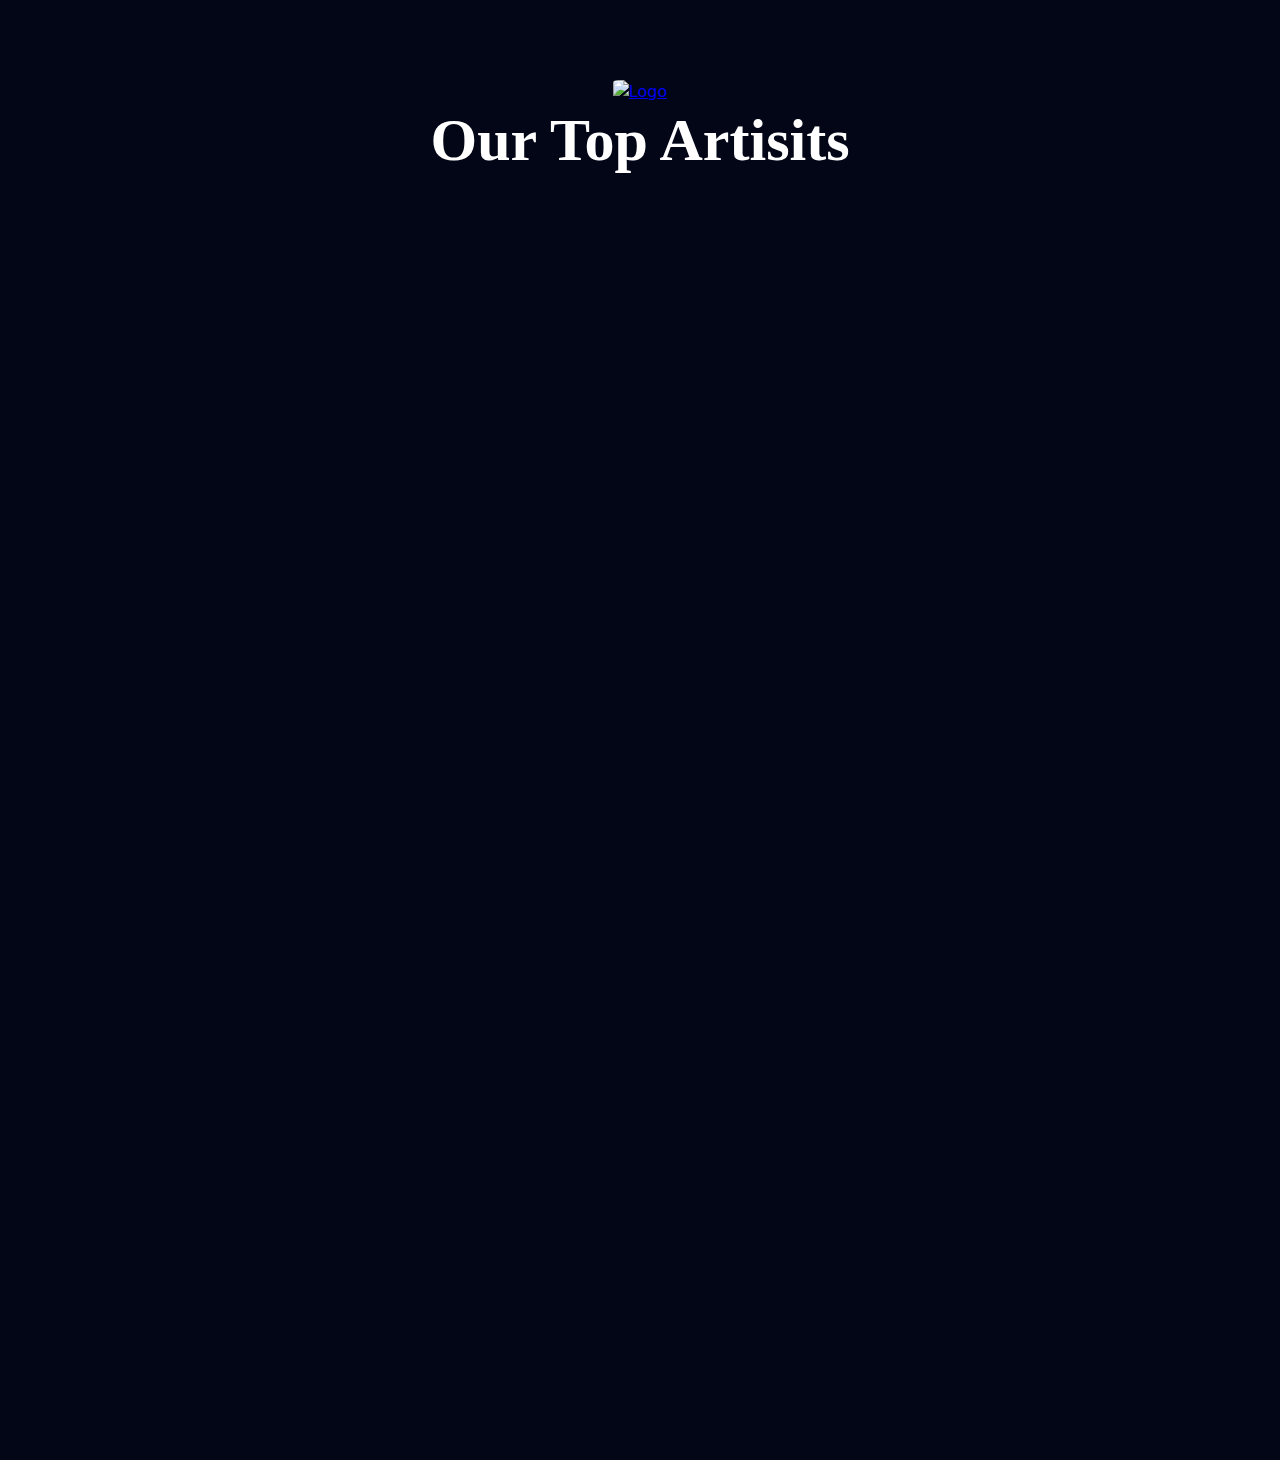
==== ARTISTS.html @ 95ac1770 "Add files via upload" ====
<!DOCTYPE html>
<html lang="en">

<head>
    <meta charset="UTF-8">
    <title>Artists</title>
    <style>
        * {
            margin: 0;
            padding: 0;
            box-sizing: border-box;
        }

        body {
            font-family: system-ui, -apple-system, sans-serif;
            line-height: 1.5;
        }

        section {
            min-height: 100vh;
            background-color: rgb(2, 6, 23);
            text-align: center;
            padding: 5rem 2rem;
            display: flex;
            flex-direction: column;
            justify-content: center;
            position: relative;
            overflow: hidden;
        }

        .grain-bg {
            background-image: url('https://images.unsplash.com/photo-1500964757637-c85e8a162699?q=80&w=2103&auto=format&fit=crop&ixlib=rb-4.0.3&ixid=M3wxMjA3fDB8MHxwaG90by1wYWdlfHx8fGVufDB8fHx8fA%3D%3D');
    background-size: cover;
    background-repeat: no-repeat;
    background-attachment: fixed;
    background-position: center;
            opacity: 0.7;
            pointer-events: none;
            position: absolute;
            inset: 0;
        }

        .header-text {
            color: rgb(148, 163, 184);
            font-size: 1.125rem;
            max-width: 32rem;
            margin: 0 auto 0.5rem;
            text-transform: capitalize;
            display: flex;
            align-items: center;
            justify-content: center;
        }

        .header-text svg {
            color: #ff7f50;
            margin-left: 0.75rem;
            width: 1.5rem;
            height: 1.5rem;
            stroke: currentColor;
            stroke-width: 2;
            stroke-linecap: round;
            stroke-linejoin: round;
            fill: none;
        }

        h1 {
            color: white;
            font-size: clamp(2.25rem, 5vw, 3.75rem);
            font-weight: 600;
            max-width: 48rem;
            margin: 0 auto 4rem;
            line-height: 1.2;
            justify-content: center; /* Center horizontally */
            align-items: center;
            font-family: 'Playfair Display', serif;
        }

        .grid {
            display: grid;
            gap: 1.25rem;
            max-width: 80rem;
            margin: 0 auto;
            text-align: left;
        }

        @media (min-width: 640px) {
            .grid {
                grid-template-columns: repeat(2, 1fr);
            }
        }

        @media (min-width: 1024px) {
            .grid {
                grid-template-columns: repeat(4, 1fr);
            }
            section {
                padding: 5rem 0;
            }
        }

        .card {
            background-color: rgba(15, 23, 42, 0.5);
            backdrop-filter: blur(8px);
            padding: 2.5rem;
            position: relative;
            transform: translateY(30px);
            opacity: 0;
            animation: fadeInUp 0.6s ease forwards;
            justify-content: center; /* Center horizontally */
    align-items: center;
        }

        .card:nth-child(1) { animation-delay: 0.1s; }
        .card:nth-child(2) { animation-delay: 0.2s; }
        .card:nth-child(3) { animation-delay: 0.3s; }
        .card:nth-child(4) { animation-delay: 0.4s; }
        .card:nth-child(5) { animation-delay: 0.5s; }
        .card:nth-child(6) { animation-delay: 0.6s; }
        .card:nth-child(7) { animation-delay: 0.7s; }
        .card:nth-child(8) { animation-delay: 0.8s; }

        @keyframes fadeInUp {
            to {
                transform: translateY(0);
                opacity: 1;
            }
        }

        .card {
            transition: transform 0.3s cubic-bezier(0.34, 1.56, 0.64, 1);
        }

        .card:hover {
            transform: scale(1.02) translateY(-5px);
            box-shadow: 0 20px 40px -15px rgba(184, 216, 216, 0.3);
        }

        .card::before {
            content: '';
            position: absolute;
            inset: 0;
            transition: 0.8s cubic-bezier(0.34, 1.56, 0.64, 1);
            z-index: 0;
            background: linear-gradient(135deg, #ff7f50 0%, #ff6b6b 100%);
            opacity: 0.9;
        }

        /* First Circle Positions */
        .card:nth-child(1)::before {
            bottom: 0;
            right: 0;
            clip-path: circle(calc(6.25rem + 7.5vw) at 100% 100%);
        }
        .card:nth-child(2)::before {
            bottom: 0;
            left: 0;
            clip-path: circle(calc(6.25rem + 7.5vw) at 0% 100%);
        }
        .card:nth-child(5)::before {
            top: 0;
            right: 0;
            clip-path: circle(calc(6.25rem + 7.5vw) at 100% 0%);
        }
        .card:nth-child(6)::before {
            top: 0;
            left: 0;
            clip-path: circle(calc(6.25rem + 7.5vw) at 0% 0%);
        }

        /* Second Circle Positions */
        .card:nth-child(3)::before {
            bottom: 0;
            right: 0;
            clip-path: circle(calc(6.25rem + 7.5vw) at 100% 100%);
        }
        .card:nth-child(4)::before {
            bottom: 0;
            left: 0;
            clip-path: circle(calc(6.25rem + 7.5vw) at 0% 100%);
        }
        .card:nth-child(7)::before {
            top: 0;
            right: 0;
            clip-path: circle(calc(6.25rem + 7.5vw) at 100% 0%);
        }
        .card:nth-child(8)::before {
            top: 0;
            left: 0;
            clip-path: circle(calc(6.25rem + 7.5vw) at 0% 0%);
        }

        .card:hover::before {
            clip-path: circle(150% at 100% 100%);
        }

        .card-content {
            position: relative;
        }

        .icon {
            color: #ff7f50;
            width: 2rem;
            height: 2rem;
            margin-bottom: 1rem;
            transition: all 0.3s cubic-bezier(0.34, 1.56, 0.64, 1);
            stroke: currentColor;
            stroke-width: 2;
            stroke-linecap: round;
            stroke-linejoin: round;
            fill: none;
        }

        .card:hover .icon {
            transform: scale(1.1) rotate(5deg);
            color: white;
        }

        h2 {
            font-family: 'Playfair Display', serif;
            text-transform: capitalize;
            color: white;
            margin-bottom: 1rem;
            font-size: clamp(1.5rem, 3vw, 1.875rem);
            line-height: 1.2;
        }

        .card p {
            color: rgb(148, 163, 184);
            margin-bottom: 1.5rem;
            transition: color 0.8s;
        }

        .card:hover p {
            color: white;
        }

        .btn {
            background-color: #b8d8d8;
            color: rgb(30, 41, 59);
            padding: 0.5rem 1.5rem;
            border-radius: 0.5rem;
            transition: all 0.3s ease;
            border: none;
            cursor: pointer;
            font-size: 1rem;
            position: relative;
            z-index: 10;
        }

        .btn:hover {
            background-color: #a6c4c4;
        }

        .btn-glow {
            position: relative;
        }

        .btn-glow::after {
            content: '';
            position: absolute;
            top: -2px;
            left: -2px;
            right: -2px;
            bottom: -2px;
            background: linear-gradient(135deg, #c4e3e3 0%, #a6c4c4 100%);
            border-radius: 0.5rem;
            z-index: -1;
            opacity: 0;
            transition: opacity 0.3s ease;
        }

        .btn-glow:hover::after {
            opacity: 0.5;
            animation: pulse 2s cubic-bezier(0.4, 0, 0.6, 1) infinite;
        }

        @keyframes pulse {
            0%, 100% {
                opacity: 0.5;
            }
            50% {
                opacity: 0.2;
            }
        }
        .circle-container {
            width: 250px; /* Small circle size */
            height: 250px; /* Small circle size */
    overflow: hidden;
    border-radius: 50%; /* Makes the container circular */
    display: flex;
    justify-content: center;
    align-items: center;
    background-color: #ffffff; /* Optional background for the circle */
    box-shadow: 0 2px 4px rgba(0, 0, 0, 0.1); /* Optional shadow */
    justify-content: center; /* Center horizontally */
    align-items: center;
}

.circular-image {
    width: 100%; /* Fit the image within the circle */
    height: 100%; /* Fit the image within the circle */
    object-fit: cover; /* Ensures the image scales without distortion */
}
.logo {
    display: flex;
    justify-content: center;
    align-items: center;
}

.logo img {
    width: 60px;
    height: auto;
    border-radius: 10%;
    transform: rotate(0deg);
    transition: transform 0.3s ease; /* Optional for a hover effect */
}

    </style>
</head>

<body>
   
    <section>
        
        <div class="grain-bg"></div>
        <div class="logo">
            <a href="index.html">
                <img src="/pictures/logo.jpg" alt="Logo">
            </a>
        </div>
        <div class="relative">
            
            
            <h1>Our Top Artisits</h1>
            
            <div class="grid">
                <!-- First Circle Cards -->
                <div class="card">
                    <div class="card-content">
                        <div class="circle-container">
                            <img src="https://t4.ftcdn.net/jpg/04/99/46/39/360_F_499463959_C7iVlJ7AwO1nYAoqv3mMakdZWoREvog5.jpg" alt="Circular Image" class="circular-image">
                        </div>
                        <h2>Avery Collins (2001–Present)</h2>
                        <p>Avery is known for contemporary digital art that blends realism with abstract elements.</p>
                        <a href="gallery.html"><button class="btn btn-glow">Explore More</button></a>
                    </div>
                </div>
            
                <div class="card">
                    <div class="card-content">
                        <div class="circle-container">
                            <img src="https://p1.piqsels.com/preview/472/306/455/rishi-gangoly-man-indian-professional-male-thinking.jpg" alt="Circular Image" class="circular-image">
                        </div>
                        <h2>Jordan Lee (2004–Present)</h2>
                        <p>Jordan’s sculptures explore the intersection of nature and urban life through recycled materials.</p>
                        <a href="gallery.html"><button class="btn btn-glow">Explore More</button></a>
                    </div>
                </div>
            
                <!-- Second Circle Cards -->
                <div class="card">
                    <div class="card-content">
                        <div class="circle-container">
                            <img src="https://thumbs.dreamstime.com/b/smart-young-professional-women-closeup-portrait-beautiful-confident-woman-gray-white-suit-friendly-personality-smiling-indoors-56455148.jpg" alt="Circular Image" class="circular-image">
                        </div>
                        <h2>Taylor Morgan (2000–Present)</h2>
                        <p>Specializing in minimalist photography, Taylor captures the beauty of simplicity and light.</p>
                        <a href="gallery.html"><button class="btn btn-glow">Explore More</button></a>
                    </div>
                </div>
            
                <div class="card">
                    <div class="card-content">
                        <div class="circle-container">
                            <img src="https://burst.shopifycdn.com/photos/professional-woman.jpg?exif=0&iptc=0" alt="Circular Image" class="circular-image">
                        </div>
                        <h2>Riley Bennett (2003–Present)</h2>
                        <p>Riley’s mixed media art challenges traditional forms, blending painting with 3D elements.</p>
                        <a href="gallery.html"><button class="btn btn-glow">Explore More</button></a>
                    </div>
                </div>
            
                <!-- First Circle Continuation -->
                <div class="card">
                    <div class="card-content">
                        <div class="circle-container">
                            <img src="https://t4.ftcdn.net/jpg/02/14/74/61/360_F_214746128_31JkeaP6rU0NzzzdFC4khGkmqc8noe6h.jpg" alt="Circular Image" class="circular-image">
                        </div>
                        <h2>John (2005–Present)</h2>
                        <p>Known for vivid street photography, John captures the raw essence of city life.</p>
                        <a href="gallery.html"><button class="btn btn-glow">Explore More</button></a>
                    </div>
                </div>
            
                <div class="card">
                    <div class="card-content">
                        <div class="circle-container">
                            <img src="https://burst.shopifycdn.com/photos/professional-man-portrait.jpg?width=1000&format=pjpg&exif=0&iptc=0" alt="Circular Image" class="circular-image">
                        </div>
                        <h2>Alex Morgan (2002–Present)</h2>
                        <p>Alex’s large-scale installations invite viewers to interact and become part of the art.</p>
                        <a href="gallery.html"><button class="btn btn-glow">Explore More</button></a>
                    </div>
                </div>
            
                <!-- Second Circle Continuation -->
                <div class="card">
                    <div class="card-content">
                        <div class="circle-container">
                            <img src="https://st2.depositphotos.com/3230977/7879/i/950/depositphotos_78797482-stock-photo-handsome-professional-businessman.jpg" alt="Circular Image" class="circular-image">
                        </div>
                        <h2>Sam Rivera (2003–Present)</h2>
                        <p>Sam’s surreal landscapes transport viewers to dreamlike worlds filled with mystery.</p>
                        <a href="gallery.html"><button class="btn btn-glow">Explore More</button></a>
                    </div>
                </div>
            
                <div class="card">
                    <div class="card-content">
                        <div class="circle-container">
                            <img src="https://t4.ftcdn.net/jpg/01/42/20/17/360_F_142201762_qMCuIAolgpz4NbF5T5m66KQJzYzrEbUv.jpg" alt="Circular Image" class="circular-image">
                        </div>
                        <h2>Jamie Blake (2000–Present)</h2>
                        <p>Jamie’s portrait photography captures raw human emotions with stunning clarity.</p>
                        <a href="gallery.html"><button class="btn btn-glow">Explore More</button></a>
                    </div>
                </div>
            </div>
            
            
            </div>
        </div>
    </section>
</body>
</html>
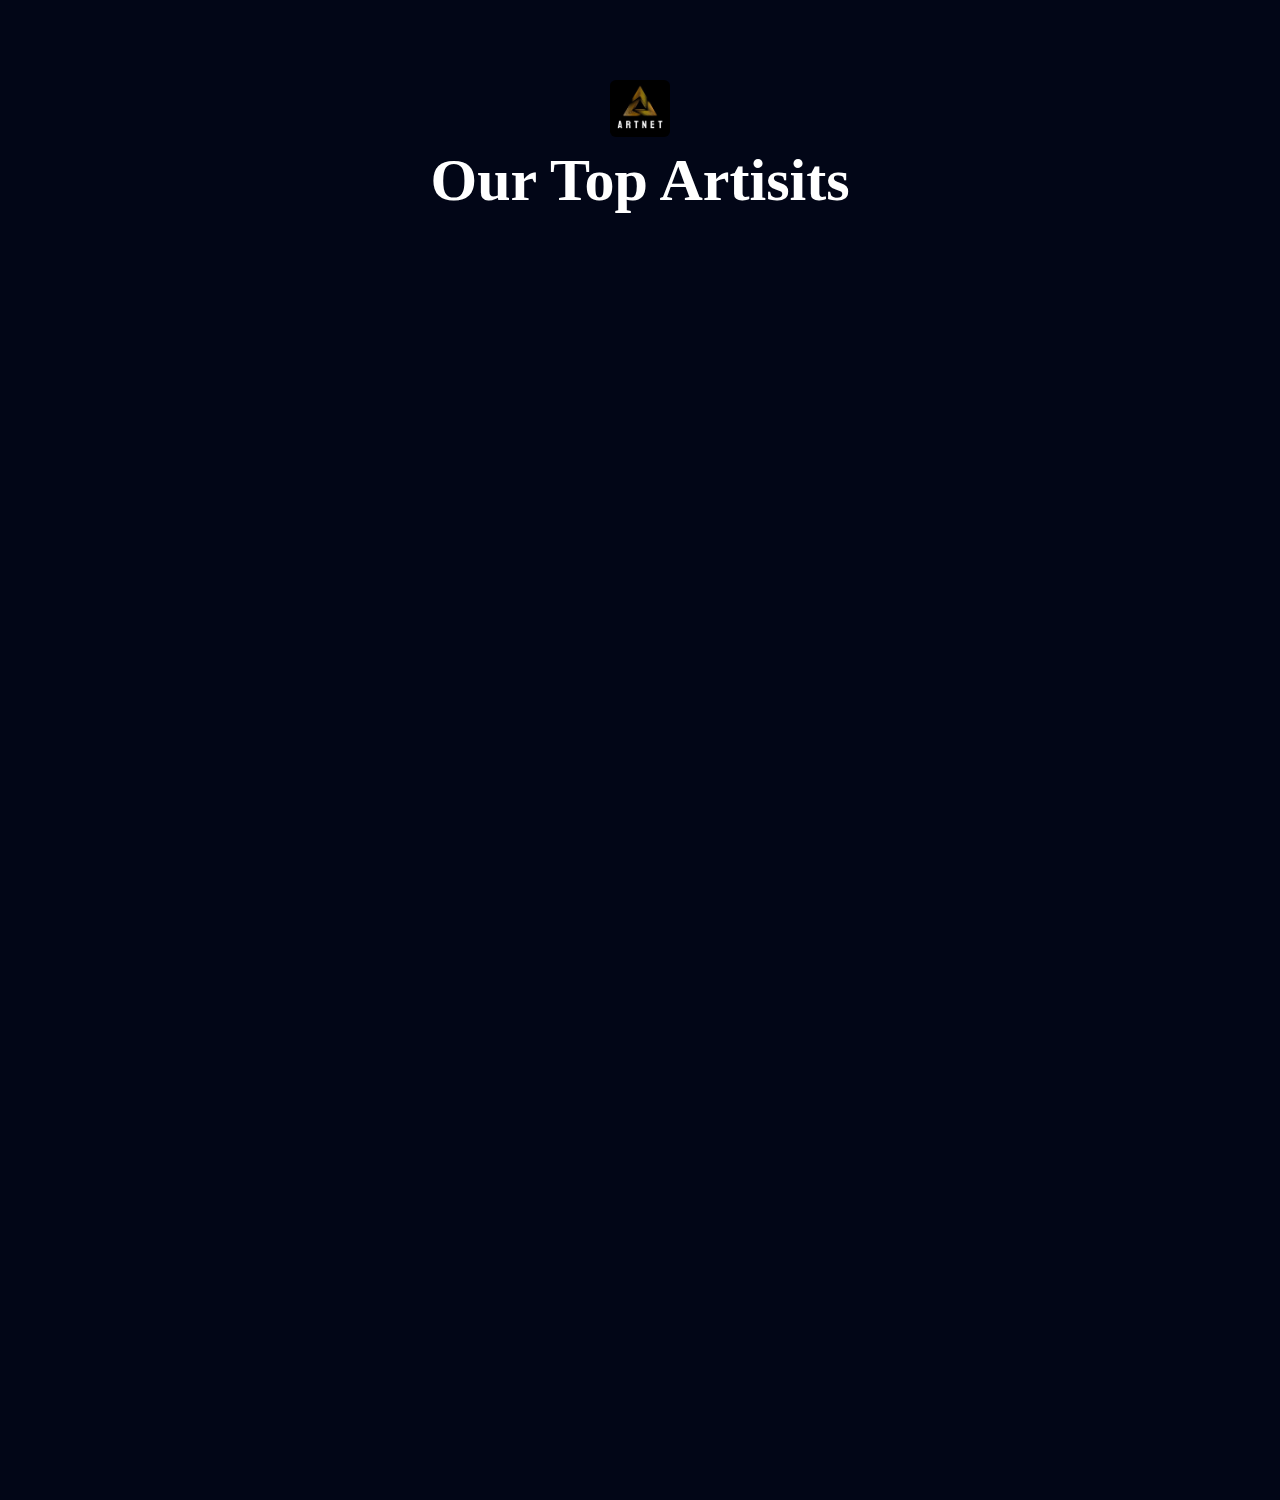
==== commit 56895013: "Update ARTISTS.html" ====
--- a/ARTISTS.html
+++ b/ARTISTS.html
@@ -325,7 +325,7 @@
         <div class="grain-bg"></div>
         <div class="logo">
             <a href="index.html">
-                <img src="/pictures/logo.jpg" alt="Logo">
+                <img src="pictures/logo.jpg" alt="Logo">
             </a>
         </div>
         <div class="relative">
@@ -432,4 +432,4 @@
         </div>
     </section>
 </body>
-</html>+</html>
